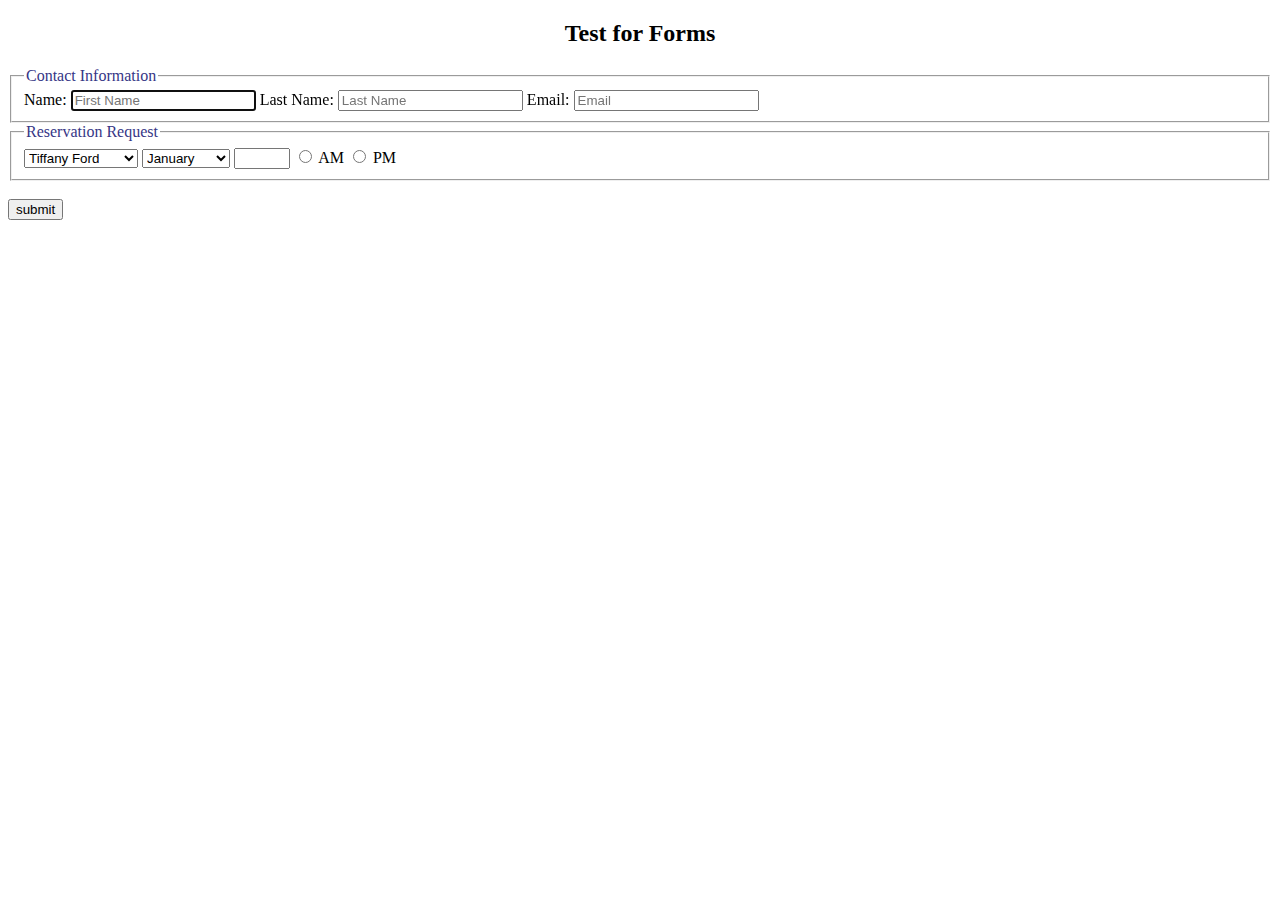
==== index.html @ 76a4be08 "Initial commit. The form box has a complete Contact Information and Reservation Request section but " ====
<!DOCTYPE html>
<html lang="en">

<head>
    <meta charset="UTF-8">
    <meta name="viewport" content="width=device-width, initial-scale=1.0">
    <link rel="stylesheet" href="style.css">
    <title>Document</title>
</head>

<body>
    <h2>Test for Forms</h2>
    <div class="contactinfo">
        <form action="thankyou.html">
            <fieldset>
                <legend>
                    Contact Information
                </legend>
                <label for="fname">
                    Name:
                    <input autofocus type="text" name="fname" id="fname" required placeholder="First Name" />
                </label>
                <label for="lname">
                    Last Name:
                    <input type="text" name="lname" id="lname" required placeholder="Last Name" />
                </label>
                <label for="email">
                    Email:
                    <input type="email" name="email" id="email" required placeholder="Email" />
                </label>
            </fieldset>

            <div class="reservation">
                <fieldset>
                    <legend>
                        Reservation Request
                    </legend>
                    <select id="instructor" name="instructor">
                        <option value="tiffany">Tiffany Ford</option>
                        <option value="kirsten">Kirsten Markley</option>
                        <option value="jackson">Jackson Lewis</option>
                    </select>

                    <select id="months" name="months">
                        <option value="january">January</option>
                        <option value="february">February</option>
                        <option value="march">March</option>
                        <option value="april">April</option>
                        <option value="may">May</option>
                        <option value="june">June</option>
                        <option value="july">July</option>
                        <option value="august">August</option>
                        <option value="september">September</option>
                        <option value="october">October</option>
                        <option value="november">November</option>
                        <option value="december">December</option>
                    </select>
                    <input type="number" id="quantity" name="quantity" min="1" max="31">
                    <input type="radio" id="radio" name="radio" value="radio">
                    <label for="radio">AM</label>
                    <input type="radio" id="radio" name="radio" value="radio">
                    <label for="radio">PM</label>
                </fieldset>
            </div>

            <br>
            <input class="submit" type="submit" value="submit" />
        </form>
    </div>

</body>

</html>
---- style.css ----
h2 {
    text-align: center;
    
}

legend {
    color: rgb(54, 54, 134);
}

.submit {
    
}
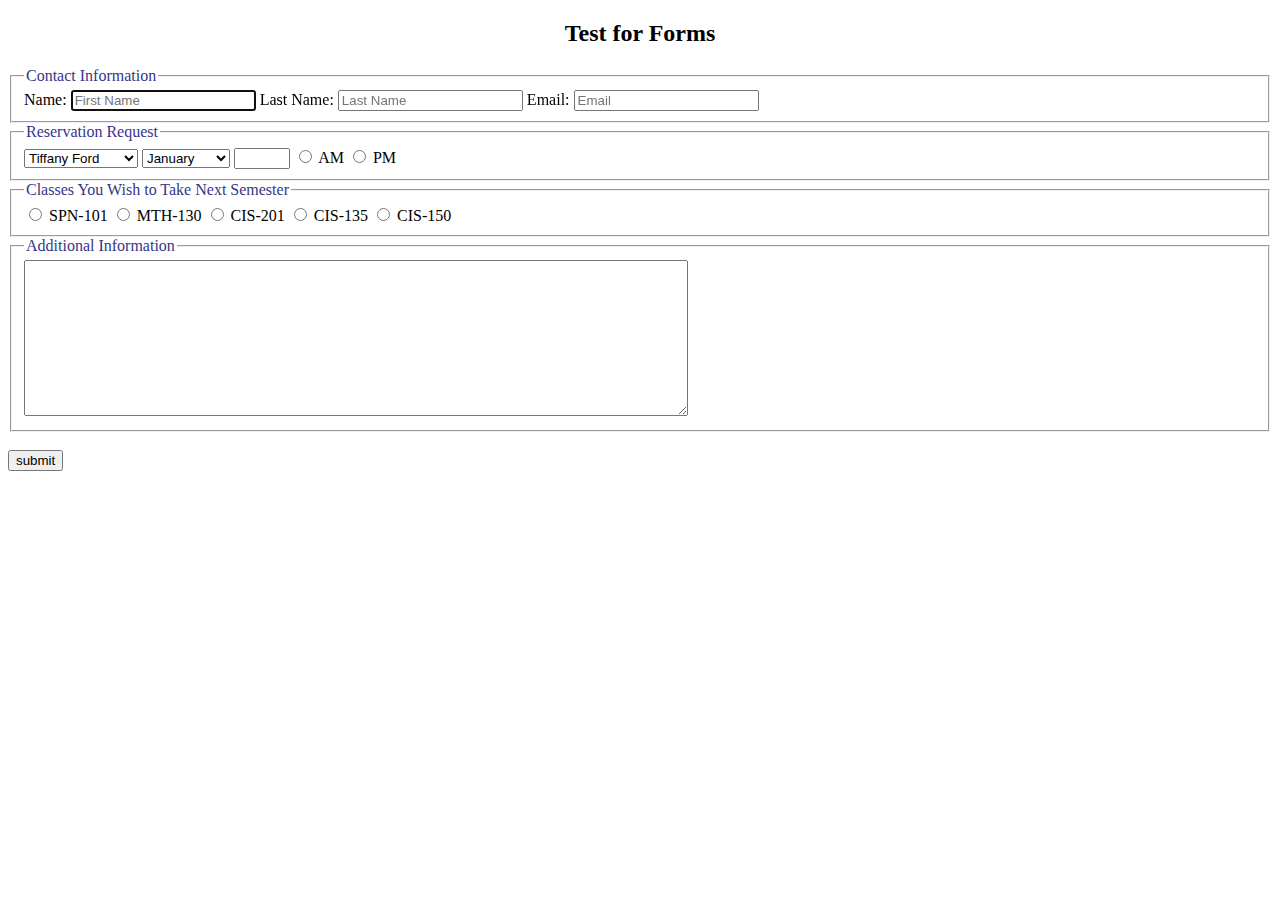
==== commit 3a3d8da3: "The bare bones assignment is done. A Classes radio selection section was created and an Additional I" ====
--- a/index.html
+++ b/index.html
@@ -56,13 +56,34 @@
                         <option value="december">December</option>
                     </select>
                     <input type="number" id="quantity" name="quantity" min="1" max="31">
-                    <input type="radio" id="radio" name="radio" value="radio">
+                    <input type="radio" name="radio" value="radio">
                     <label for="radio">AM</label>
-                    <input type="radio" id="radio" name="radio" value="radio">
+                    <input type="radio" name="radio" value="radio">
                     <label for="radio">PM</label>
                 </fieldset>
             </div>
+            <div class="classes">
+                <fieldset>
+                    <legend>
+                        Classes You Wish to Take Next Semester
+                    </legend>
+                    <label><input type="radio" name="class1" value="Math"> SPN-101</label>
+                    <label><input type="radio" name="class2" value="Science"> MTH-130</label>
+                    <label><input type="radio" name="class3" value="History"> CIS-201</label>
+                    <label><input type="radio" name="class4" value="English"> CIS-135</label>
+                    <label><input type="radio" name="class5" value="Art"> CIS-150</label>
+                </fieldset>
+            </div>
+            <div class="additional">
+                <fieldset>
+                    <legend>
+                        Additional Information
+                    </legend>
+<textarea name="message" rows="10" cols="80">
 
+</textarea>
+                </fieldset>
+            </div>
             <br>
             <input class="submit" type="submit" value="submit" />
         </form>
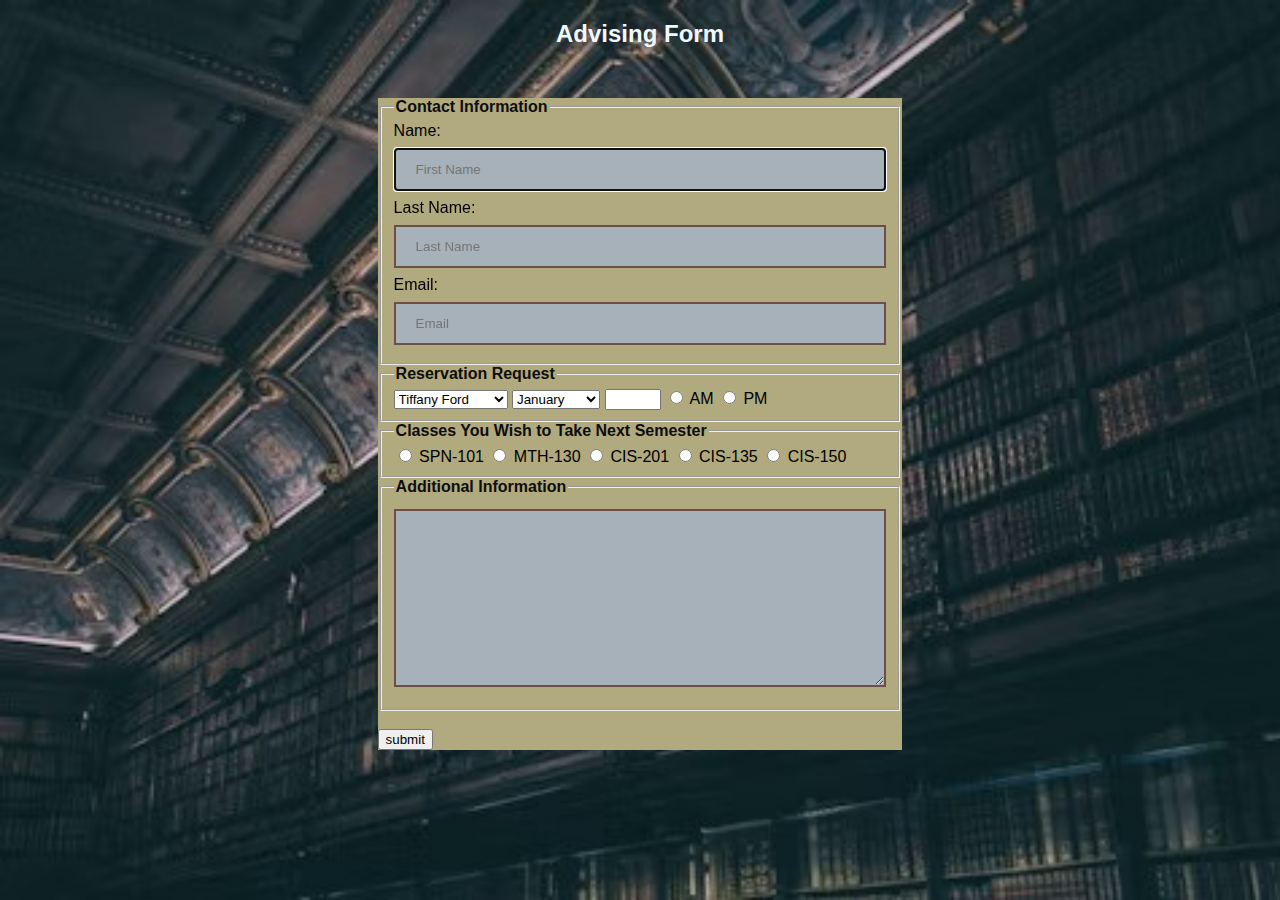
==== commit ebb369c1: "Fixed some validation errors and styled the whole page. Added background image, borders and color sc" ====
--- a/index.html
+++ b/index.html
@@ -5,30 +5,35 @@
     <meta charset="UTF-8">
     <meta name="viewport" content="width=device-width, initial-scale=1.0">
     <link rel="stylesheet" href="style.css">
-    <title>Document</title>
+    <title>Advising</title>
 </head>
 
+<h2>Advising Form</h2>
+
 <body>
-    <h2>Test for Forms</h2>
-    <div class="contactinfo">
-        <form action="thankyou.html">
+   
+<div class="container">
+    <form action="thankyou.html">
+        <div class="contactinfo">
             <fieldset>
                 <legend>
                     Contact Information
                 </legend>
                 <label for="fname">
                     Name:
-                    <input autofocus type="text" name="fname" id="fname" required placeholder="First Name" />
+                    <input autofocus type="text" name="fname" id="fname" required placeholder="First Name">
                 </label>
                 <label for="lname">
                     Last Name:
-                    <input type="text" name="lname" id="lname" required placeholder="Last Name" />
+                    <input type="text" name="lname" id="lname" required placeholder="Last Name">
                 </label>
                 <label for="email">
                     Email:
-                    <input type="email" name="email" id="email" required placeholder="Email" />
+                    <input type="email" name="email" id="email" required placeholder="Email">
                 </label>
             </fieldset>
+        </div>
+       
 
             <div class="reservation">
                 <fieldset>
@@ -56,10 +61,10 @@
                         <option value="december">December</option>
                     </select>
                     <input type="number" id="quantity" name="quantity" min="1" max="31">
-                    <input type="radio" name="radio" value="radio">
-                    <label for="radio">AM</label>
-                    <input type="radio" name="radio" value="radio">
-                    <label for="radio">PM</label>
+                    <input type="radio" id="am" name="time" value="AM">
+                    <label for="am">AM</label>
+                    <input type="radio" id="pm" name="time" value="PM">
+                    <label for="pm">PM</label>
                 </fieldset>
             </div>
             <div class="classes">
@@ -67,11 +72,11 @@
                     <legend>
                         Classes You Wish to Take Next Semester
                     </legend>
-                    <label><input type="radio" name="class1" value="Math"> SPN-101</label>
-                    <label><input type="radio" name="class2" value="Science"> MTH-130</label>
-                    <label><input type="radio" name="class3" value="History"> CIS-201</label>
-                    <label><input type="radio" name="class4" value="English"> CIS-135</label>
-                    <label><input type="radio" name="class5" value="Art"> CIS-150</label>
+                    <label><input type="radio" name="class1" value="SPN-101"> SPN-101</label>
+                    <label><input type="radio" name="class2" value="MTH-130"> MTH-130</label>
+                    <label><input type="radio" name="class3" value="CIS-201"> CIS-201</label>
+                    <label><input type="radio" name="class4" value="CIS-135"> CIS-135</label>
+                    <label><input type="radio" name="class5" value="CIS-150"> CIS-150</label>
                 </fieldset>
             </div>
             <div class="additional">
@@ -79,13 +84,11 @@
                     <legend>
                         Additional Information
                     </legend>
-<textarea name="message" rows="10" cols="80">
-
-</textarea>
+                    <textarea name="message" rows="10" cols="30"></textarea>
                 </fieldset>
             </div>
             <br>
-            <input class="submit" type="submit" value="submit" />
+            <input class="submit" type="submit" value="submit">
         </form>
     </div>
 
--- a/style.css
+++ b/style.css
@@ -1,12 +1,54 @@
-h2 {
-    text-align: center;
+body {
+    background-image: url('academia.jpeg');
+    background-size: cover;
+    background-attachment: fixed;
+    font-family: Arial, sans-serif;
+    margin: 0;
+    padding: 0;
+    background-color: #f2f2f2;
     
 }
 
+
+
+.container {
+    
+    width: 41%;
+    background-color: rgb(176 170 126);
+    margin: 0 auto;
+    margin-top: 50px;
+}
+
+
+input[type="text"],
+input[type="email"],
+textarea {
+  background-color: rgb(166, 177, 185);  
+  width: 100%;
+  padding: 12px 20px;
+  margin: 8px 0;
+  box-sizing: border-box;
+  border: 2px solid rgb(109 79 71);
+  
+}
+
+h2 {
+    color: aliceblue;
+    text-align: center;
+
+}
+
+
 legend {
-    color: rgb(54, 54, 134);
+    font-weight: bold;
+    color: rgb(14, 13, 13);
+}
+
+
+.submit:hover {
+background-color: rgb(88 68 70);
 }
 
 .submit {
-    
-}
+    align-items: center;
+}